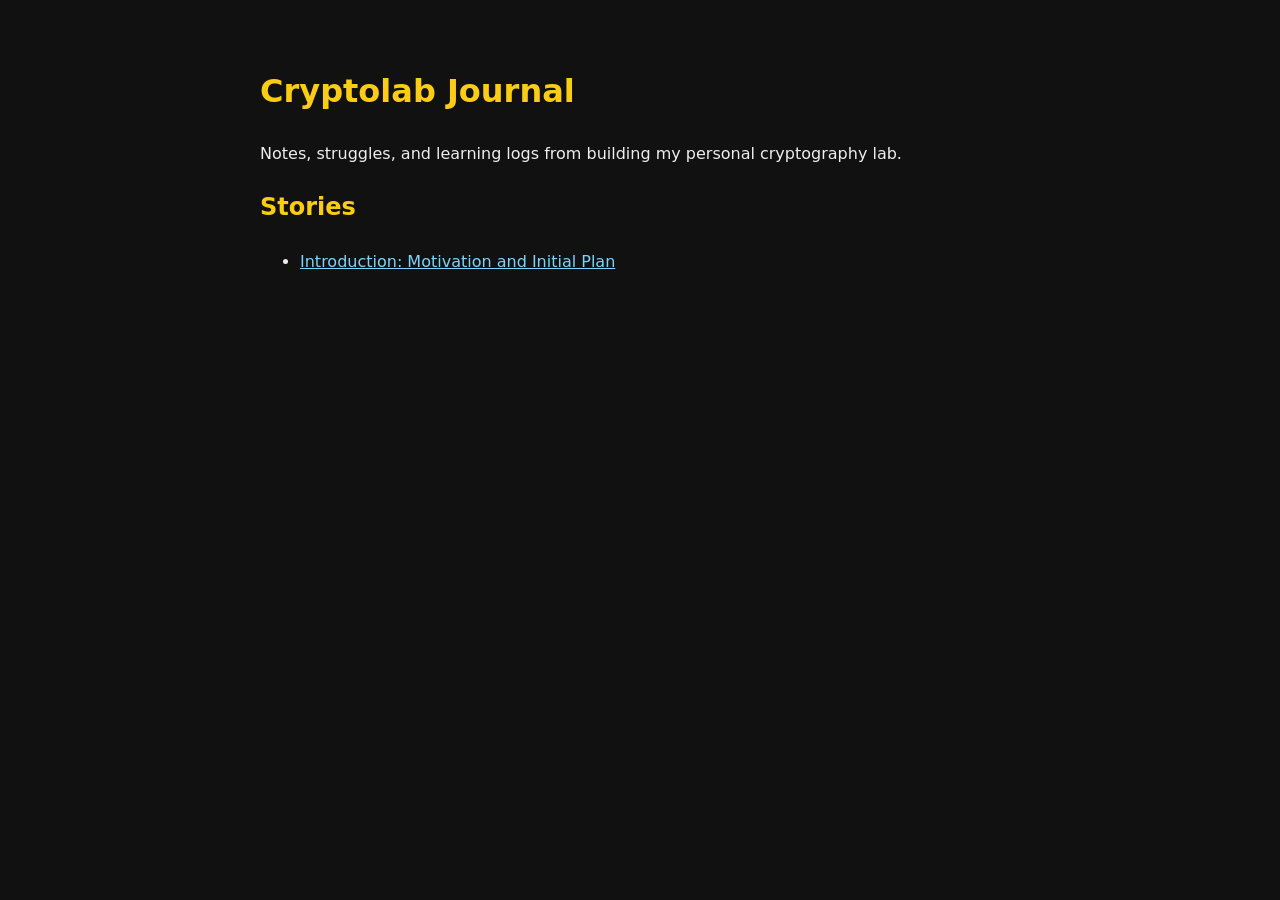
==== index.html @ 85112ef0 "Initial Cryptolab journal" ====
<!DOCTYPE html>
<html>
<head>
    <meta charset="UTF-8">
    <title>Cryptolab Journal</title>
    <link rel="stylesheet" href="assets/style.css">
</head>
<body>
    <main>
	<h1>Cryptolab Journal</h1>
	<p>Notes, struggles, and learning logs from building my personal cryptography lab.</p>

	<h2>Stories</h2>
	<ul>
	    <li><a href="stories/2026-06-18-introduction.html">Introduction: Motivation and Initial Plan</a></li>
	</ul>
    </main>
</body>
</html
---- assets/style.css ----
body {
  font-family: system-ui, sans-serif;
  background: #111;
  color: #eee;
  line-height: 1.7;
}

main {
  max-width: 760px;
  margin: 4rem auto;
  padding: 0 1rem;
}

a {
  color: #7dd3fc;
}

h1, h2 {
  color: #facc15;
}
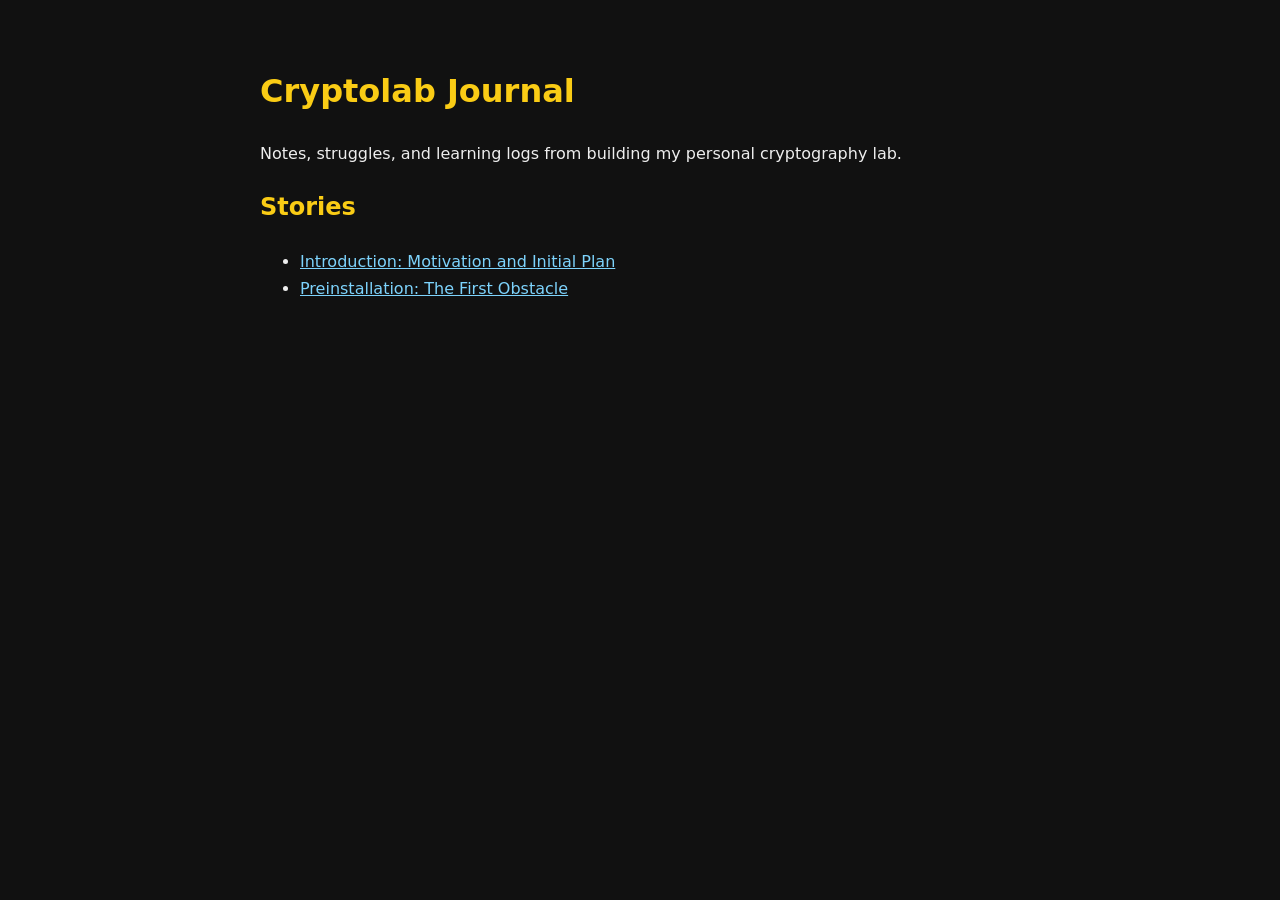
==== commit d5524f37: "New story -Pre-Installation: The First Obstacle-" ====
--- a/index.html
+++ b/index.html
@@ -13,6 +13,7 @@
 	<h2>Stories</h2>
 	<ul>
 	    <li><a href="stories/2026-06-18-introduction.html">Introduction: Motivation and Initial Plan</a></li>
+	    <li><a href="stories/2026-06-19-preinstallation.html">Preinstallation: The First Obstacle</a></li>
 	</ul>
     </main>
 </body>
